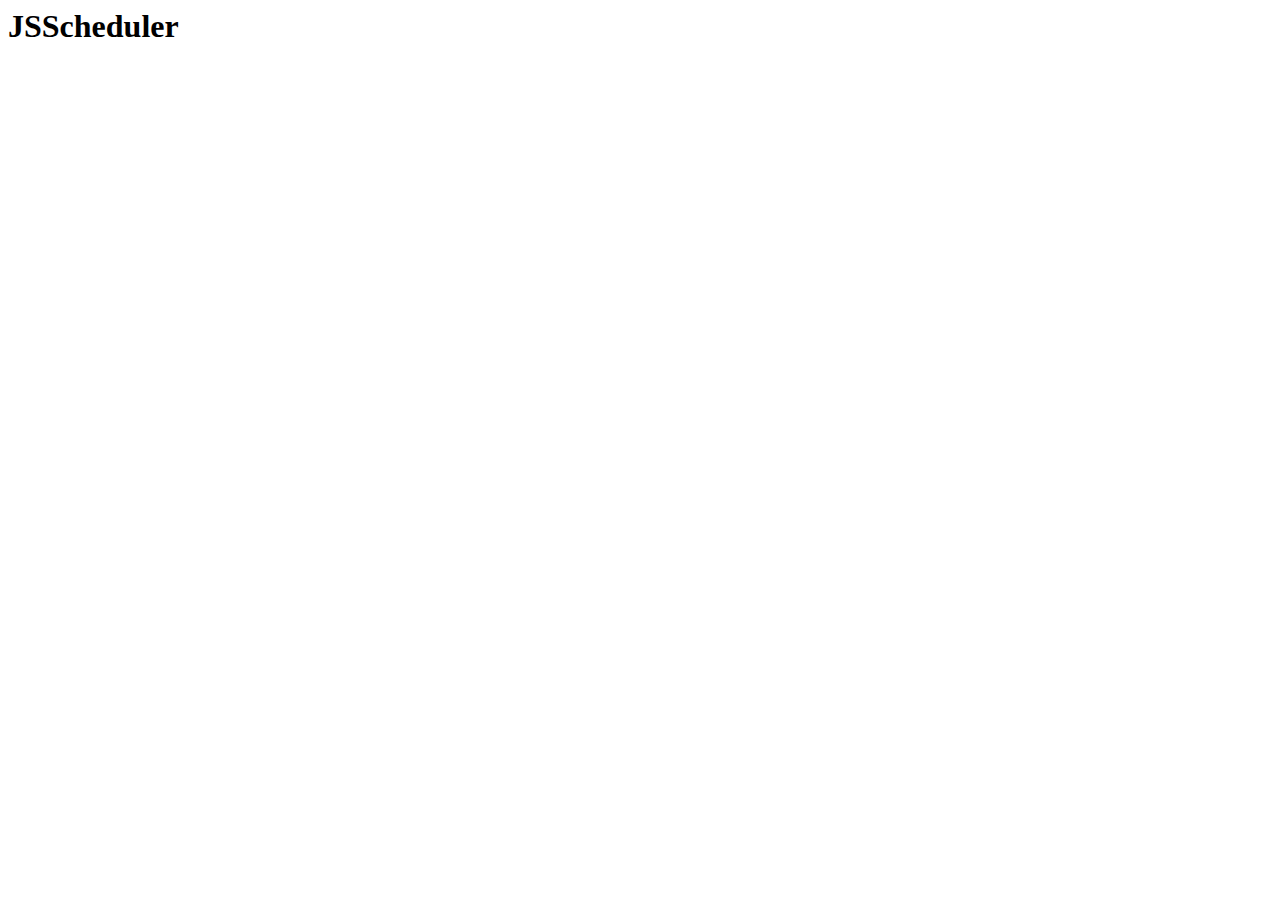
==== index.html @ 936675a6 "Add sample schedule data" ====
<html>
<head>
  <title>Development - JSScheduler</title>
  <script type="text/javascript" src="jquery/jquery-1.5.js"></script>
</head>
<body>
<h1>JSScheduler</h1>
<div id="schedule1" class="schedule_container">
</div>
<script type="text/javascript">
	schedule = new Schedule("schedule1");

	
		schedule.topAxisTitle = "Tracks";
		schedule.columns = [
  			new Column(3, "Art and Lit", "/mff2009/track/3"),new Column(6, "Fandom", "/mff2009/track/6"),new Column(1, "Fursuit", "/mff2009/track/1"),new Column(7, "Gaming", "/mff2009/track/7"),new Column(8, "Main Events / Other", "/mff2009/track/8"),new Column(4, "Nature", "/mff2009/track/4"),new Column(9, "Puppets", "/mff2009/track/9"),new Column(2, "Spirituality", "/mff2009/track/2"),new Column(5, "Video", "/mff2009/track/5")
  			
   		];
	
	schedule.rowLabels = [
		
			
				"Thu 6:30PM"
			
			,
		
			
				"7:00PM"
			
			,
		
			
				"7:30PM"
			
			,
		
			
				"8:00PM"
			
			,
		
			
				"8:30PM"
			
			,
		
			
				"9:00PM"
			
			,
		
			
				"9:30PM"
			
			,
		
			
				"10:00PM"
			
			,
		
			
				"10:30PM"
			
			,
		
			
				"11:00PM"
			
			,
		
			
				"11:30PM"
			
			,
		
			
				"Fri 12:00AM"
			
			,
		
			
				"12:30AM"
			
			,
		
			
				"1:00AM"
			
			,
		
			
				"1:30AM"
			
			,
		
			
				"2:00AM"
			
			,
		
			
				"2:30AM"
			
			
		
	];
	schedule.blocks = [
		
			
				
					new Block(
						"7pm-2am",
						"Video",
						1,
						5,
						14,
						"/mff2009/block/3"
					)
					
				
				,
			
		
			
				
					new Block(
						"7pm-12am",
						"Registration and Thursday Night Mixer",
						1,
						8,
						10,
						"/mff2009/block/1"
					)
					
				
				,
			
		
			
				
					new Block(
						"8pm-11pm",
						"Dance",
						3,
						8,
						6,
						"/mff2009/block/2"
					)
					
				
				,
			
		
			
				
					new Block(
						"8pm-11pm",
						"Video Gaming",
						3,
						7,
						6,
						"/mff2009/block/4"
					)
	];
	schedule.render();
</script>
</body>
</html>
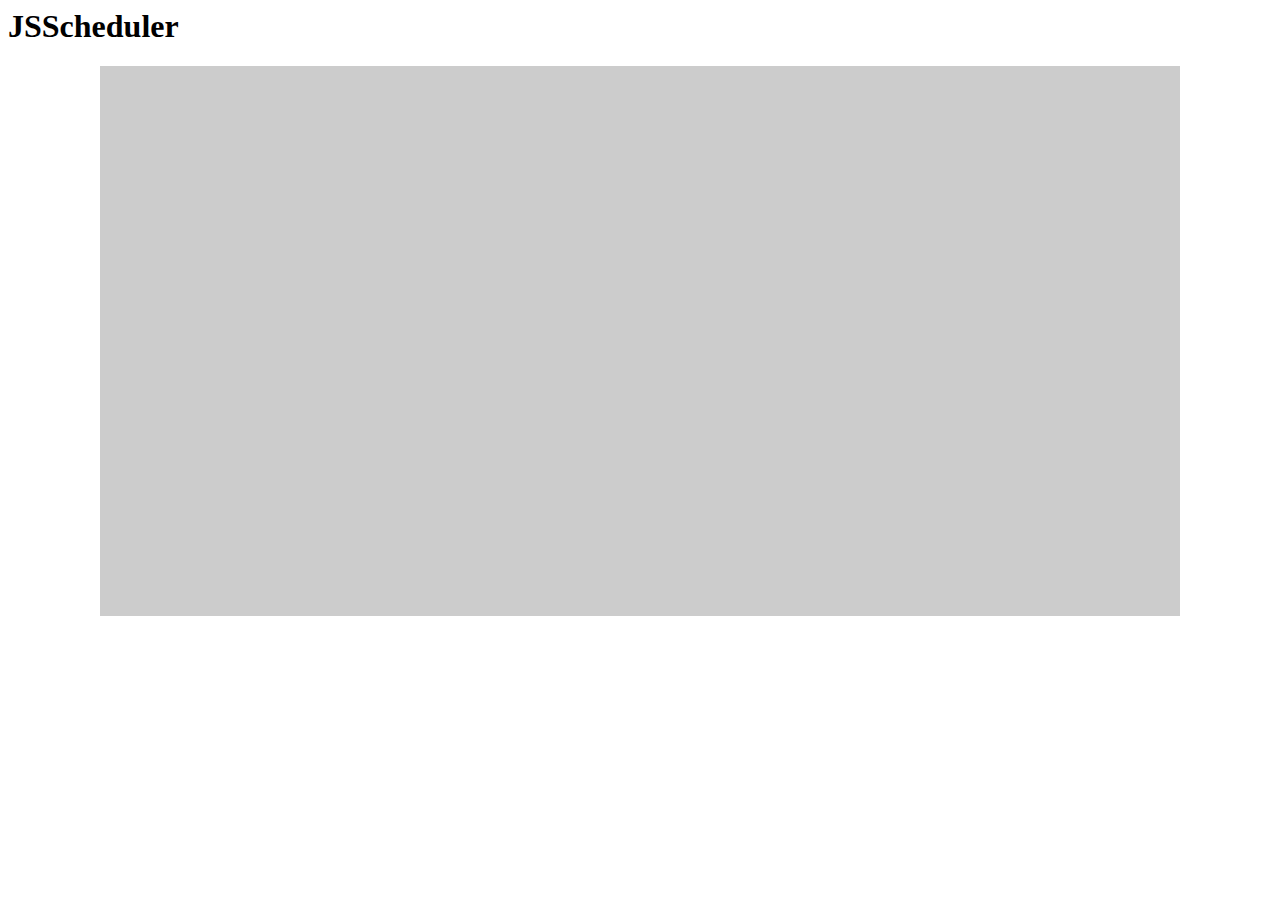
==== commit 8091fae0: "Syntax fixes; we have a gray rectangle\!" ====
--- a/index.html
+++ b/index.html
@@ -1,169 +1,39 @@
 <html>
 <head>
-  <title>Development - JSScheduler</title>
-  <script type="text/javascript" src="jquery/jquery-1.5.js"></script>
+	<title>Development - JSScheduler</title>
+	<script type="text/javascript" src="jquery/jquery-1.5.js"></script>
+	<script type="text/javascript" src="jsscheduler.js"></script>
+	<link rel="stylesheet" href="jsscheduler.css" type="text/css" />
 </head>
 <body>
 <h1>JSScheduler</h1>
-<div id="schedule1" class="schedule_container">
-</div>
+<div id="schedule1" class="schedule_container"></div>
 <script type="text/javascript">
-	schedule = new Schedule("schedule1");
+	schedule = new Schedule("#schedule1");
+	schedule.topAxisTitle = "Tracks";
+	schedule.columns = [
+		new Column(3, "Art and Lit", "/mff2009/track/3"),
+		new Column(6, "Fandom", "/mff2009/track/6"),
+		new Column(1, "Fursuit", "/mff2009/track/1"),
+		new Column(7, "Gaming", "/mff2009/track/7"),
+		new Column(8, "Main Events / Other", "/mff2009/track/8"),
+		new Column(4, "Nature", "/mff2009/track/4"),
+		new Column(9, "Puppets", "/mff2009/track/9"),
+		new Column(2, "Spirituality", "/mff2009/track/2"),
+		new Column(5, "Video", "/mff2009/track/5")
+	];
+	
 
-	
-		schedule.topAxisTitle = "Tracks";
-		schedule.columns = [
-  			new Column(3, "Art and Lit", "/mff2009/track/3"),new Column(6, "Fandom", "/mff2009/track/6"),new Column(1, "Fursuit", "/mff2009/track/1"),new Column(7, "Gaming", "/mff2009/track/7"),new Column(8, "Main Events / Other", "/mff2009/track/8"),new Column(4, "Nature", "/mff2009/track/4"),new Column(9, "Puppets", "/mff2009/track/9"),new Column(2, "Spirituality", "/mff2009/track/2"),new Column(5, "Video", "/mff2009/track/5")
-  			
-   		];
-	
-	schedule.rowLabels = [
-		
-			
-				"Thu 6:30PM"
-			
-			,
-		
-			
-				"7:00PM"
-			
-			,
-		
-			
-				"7:30PM"
-			
-			,
-		
-			
-				"8:00PM"
-			
-			,
-		
-			
-				"8:30PM"
-			
-			,
-		
-			
-				"9:00PM"
-			
-			,
-		
-			
-				"9:30PM"
-			
-			,
-		
-			
-				"10:00PM"
-			
-			,
-		
-			
-				"10:30PM"
-			
-			,
-		
-			
-				"11:00PM"
-			
-			,
-		
-			
-				"11:30PM"
-			
-			,
-		
-			
-				"Fri 12:00AM"
-			
-			,
-		
-			
-				"12:30AM"
-			
-			,
-		
-			
-				"1:00AM"
-			
-			,
-		
-			
-				"1:30AM"
-			
-			,
-		
-			
-				"2:00AM"
-			
-			,
-		
-			
-				"2:30AM"
-			
-			
-		
-	];
+	schedule.rowLabels = [ "Thu 6:30PM","7:00PM","7:30PM","8:00PM","8:30PM","9:00PM","9:30PM",
+			"10:00PM","10:30PM","11:00PM","11:30PM","Fri 12:00AM","12:30AM","1:00AM","1:30AM",
+			"2:00AM","2:30AM"];
 	schedule.blocks = [
-		
-			
-				
-					new Block(
-						"7pm-2am",
-						"Video",
-						1,
-						5,
-						14,
-						"/mff2009/block/3"
-					)
-					
-				
-				,
-			
-		
-			
-				
-					new Block(
-						"7pm-12am",
-						"Registration and Thursday Night Mixer",
-						1,
-						8,
-						10,
-						"/mff2009/block/1"
-					)
-					
-				
-				,
-			
-		
-			
-				
-					new Block(
-						"8pm-11pm",
-						"Dance",
-						3,
-						8,
-						6,
-						"/mff2009/block/2"
-					)
-					
-				
-				,
-			
-		
-			
-				
-					new Block(
-						"8pm-11pm",
-						"Video Gaming",
-						3,
-						7,
-						6,
-						"/mff2009/block/4"
-					)
+		new Block("7pm-2am", "Video", 1, 5, 14, "/mff2009/block/3"),
+		new Block("7pm-12am", "Registration and Thursday Night Mixer", 1, 8, 10, "/mff2009/block/1"),
+		new Block("8pm-11pm", "Dance", 3, 8, 6, "/mff2009/block/2"),
+		new Block("8pm-11pm", "Video Gaming", 3, 7, 6, "/mff2009/block/4")
 	];
 	schedule.render();
 </script>
 </body>
-</html>+</html>
--- a/jsscheduler.css
+++ b/jsscheduler.css
@@ -0,0 +1,110 @@
+div.schedule_container {
+	position: relative;
+	background-color: #ccc;
+	margin: auto
+}
+
+div.schedule_grid {
+	position: absolute;
+	bottom: 0px;
+	right: 0px
+}
+
+div.schedule_headertop {
+	position: absolute;
+	top: 0px;
+	right: 0px;
+	background-color: #ddd
+}
+
+div.schedule_topheadercell {
+	position: absolute;
+	bottom: 0px;
+	text-align: center;
+	padding: 3px;
+	font-size: 9pt;
+	white-space: nowrap;
+	overflow: hidden;
+	text-overflow: ellipsis
+}
+
+div.schedule_topaxislabel {
+	position: absolute;
+	left: 0px;
+	top: 0px;
+	right: 0px;
+	bottom: 0px;
+	text-transform: uppercase;
+	font-size: 8pt;
+	font-weight: bold;
+	padding: 3px;
+	text-align: center
+}
+
+div.schedule_headerleft {
+	position: absolute;
+	left: 0px;
+	bottom: 0px;
+	background-color: #ddd
+}
+
+div.schedule_leftheadercell {
+	position: absolute;
+	text-align: right;
+	padding: 3px;
+	left: 0px;
+	right: 0px;
+	font-size: 9pt
+}
+
+div.schedule_gridcell {
+	position: absolute;
+	-moz-border-radius: 5px;
+	-webkit-border-radius: 5px;
+	border-radius: 5px;
+	font-size: 8pt;
+	color: #fff;
+	font-weight: bold;
+	background-color: #900;
+	cursor: pointer;
+	z-index: 0
+}
+
+div.schedule_gridcell div.label {
+	position: absolute;
+	top: 0;
+	left: 2px;
+	right: 2px;
+	bottom: 15px;
+	overflow: hidden;
+	cursor: pointer;
+	white-space: nowrap
+}
+
+div.schedule_gridcell div.main {
+	position: absolute;
+	top: 15px;
+	left: 2px;
+	bottom: 2px;
+	right: 2px;
+	-moz-border-radius: 0 0 4px 4px;
+	-webkit-border-bottom-left-radius: 4px;
+	-webkit-border-bottom-right-radius: 4px;
+	border-radius: 0 0 4px 4px;
+	background-color: #ffffff;
+	padding: 0 2px;
+	color: #000;
+	font-size: 8pt;
+	font-weight: normal;
+	cursor: pointer;
+	overflow: hidden;
+	text-overflow: ellipsis
+}
+
+div.schedule_gridcell.hover {
+	z-index: 1
+}
+
+div.schedule_gridcell.hover div.main {
+	text-decoration: underline
+}
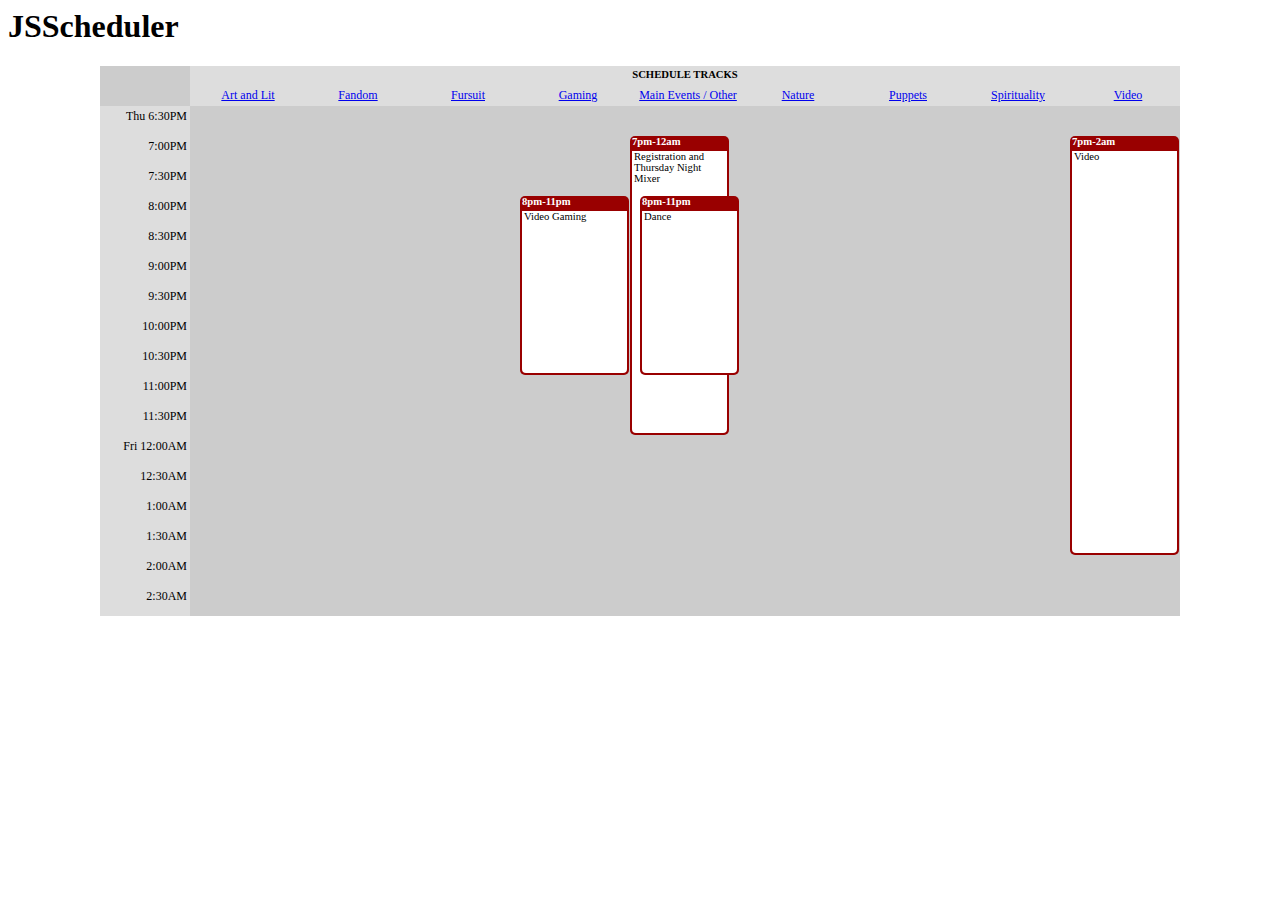
==== commit 59a49876: "Fix topAxisTitle" ====
--- a/index.html
+++ b/index.html
@@ -9,8 +9,9 @@
 <h1>JSScheduler</h1>
 <div id="schedule1" class="schedule_container"></div>
 <script type="text/javascript">
-	schedule = new Schedule("#schedule1");
-	schedule.topAxisTitle = "Tracks";
+	schedule = new Schedule("#schedule1", {
+		topAxisTitle: "Schedule Tracks"
+	});
 	schedule.columns = [
 		new Column(3, "Art and Lit", "/mff2009/track/3"),
 		new Column(6, "Fandom", "/mff2009/track/6"),
--- a/jsscheduler.css
+++ b/jsscheduler.css
@@ -1,3 +1,9 @@
+/*
+ * JSScheduler (c) 2011 Jeff Bowman
+ * Released as part of Wepwawet under Apache license 2.0
+ * Written for JQuery 1.5 - Originally coded for FurEvent
+ */
+
 div.schedule_container {
 	position: relative;
 	background-color: #ccc;
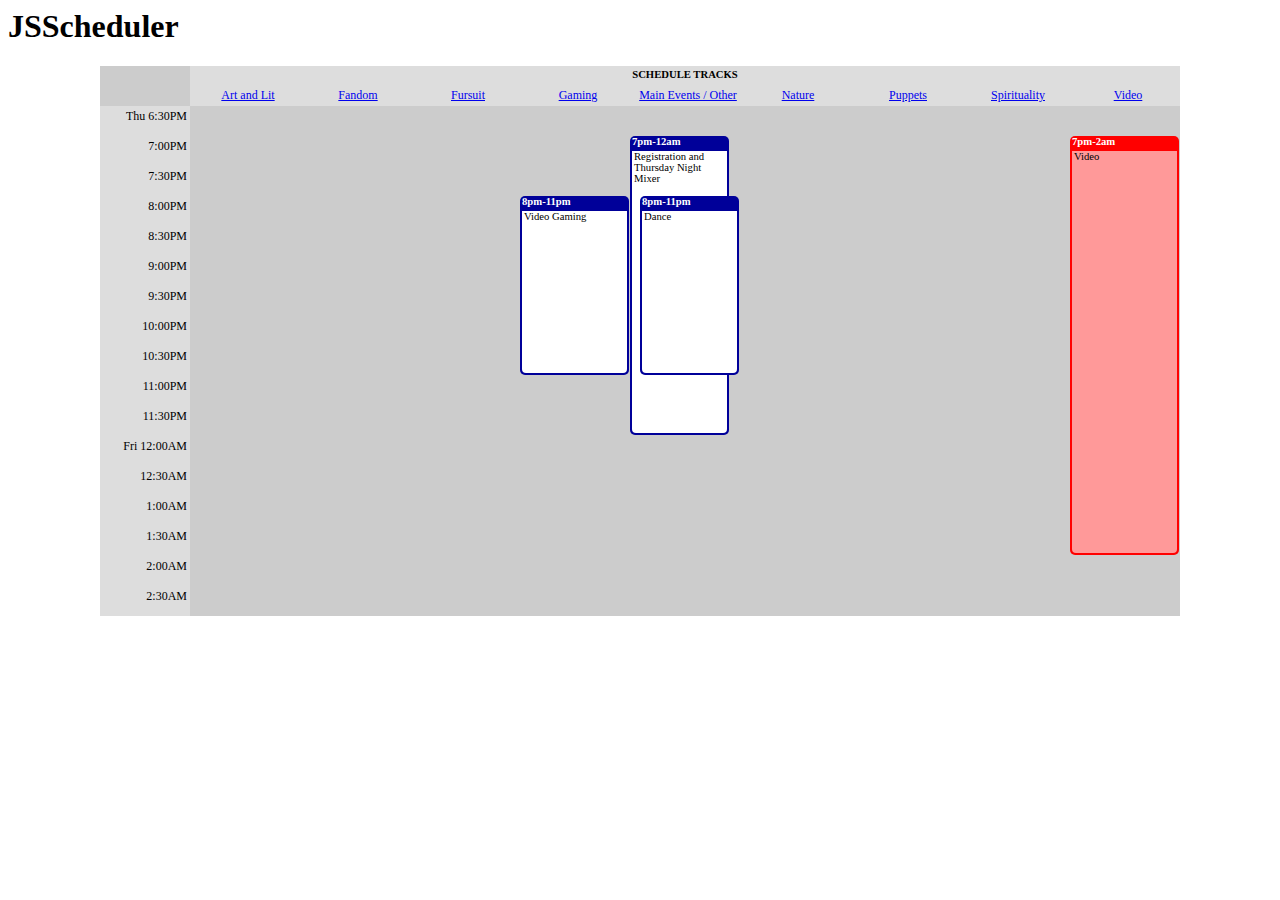
==== commit 1d0fc486: "Custom properties on columns and blocks; custom colors on blocks" ====
--- a/index.html
+++ b/index.html
@@ -29,7 +29,10 @@
 			"10:00PM","10:30PM","11:00PM","11:30PM","Fri 12:00AM","12:30AM","1:00AM","1:30AM",
 			"2:00AM","2:30AM"];
 	schedule.blocks = [
-		new Block("7pm-2am", "Video", 1, 5, 14, "/mff2009/block/3"),
+		new Block("7pm-2am", "Video", 1, 5, 14, "/mff2009/block/3", {
+			borderColor: "#f00",
+			interiorColor: "#f99"
+		}),
 		new Block("7pm-12am", "Registration and Thursday Night Mixer", 1, 8, 10, "/mff2009/block/1"),
 		new Block("8pm-11pm", "Dance", 3, 8, 6, "/mff2009/block/2"),
 		new Block("8pm-11pm", "Video Gaming", 3, 7, 6, "/mff2009/block/4")
--- a/jsscheduler.css
+++ b/jsscheduler.css
@@ -7,20 +7,20 @@
 div.schedule_container {
 	position: relative;
 	background-color: #ccc;
-	margin: auto
+	margin: auto;
 }
 
 div.schedule_grid {
 	position: absolute;
 	bottom: 0px;
-	right: 0px
+	right: 0px;
 }
 
 div.schedule_headertop {
 	position: absolute;
 	top: 0px;
 	right: 0px;
-	background-color: #ddd
+	background-color: #ddd;
 }
 
 div.schedule_topheadercell {
@@ -31,7 +31,7 @@
 	font-size: 9pt;
 	white-space: nowrap;
 	overflow: hidden;
-	text-overflow: ellipsis
+	text-overflow: ellipsis;
 }
 
 div.schedule_topaxislabel {
@@ -44,14 +44,14 @@
 	font-size: 8pt;
 	font-weight: bold;
 	padding: 3px;
-	text-align: center
+	text-align: center;
 }
 
 div.schedule_headerleft {
 	position: absolute;
 	left: 0px;
 	bottom: 0px;
-	background-color: #ddd
+	background-color: #ddd;
 }
 
 div.schedule_leftheadercell {
@@ -60,7 +60,7 @@
 	padding: 3px;
 	left: 0px;
 	right: 0px;
-	font-size: 9pt
+	font-size: 9pt;
 }
 
 div.schedule_gridcell {
@@ -71,9 +71,8 @@
 	font-size: 8pt;
 	color: #fff;
 	font-weight: bold;
-	background-color: #900;
 	cursor: pointer;
-	z-index: 0
+	z-index: 0;
 }
 
 div.schedule_gridcell div.label {
@@ -84,7 +83,7 @@
 	bottom: 15px;
 	overflow: hidden;
 	cursor: pointer;
-	white-space: nowrap
+	white-space: nowrap;
 }
 
 div.schedule_gridcell div.main {
@@ -97,20 +96,19 @@
 	-webkit-border-bottom-left-radius: 4px;
 	-webkit-border-bottom-right-radius: 4px;
 	border-radius: 0 0 4px 4px;
-	background-color: #ffffff;
 	padding: 0 2px;
 	color: #000;
 	font-size: 8pt;
 	font-weight: normal;
 	cursor: pointer;
 	overflow: hidden;
-	text-overflow: ellipsis
+	text-overflow: ellipsis;
 }
 
 div.schedule_gridcell.hover {
-	z-index: 1
+	z-index: 1;
 }
 
 div.schedule_gridcell.hover div.main {
-	text-decoration: underline
+	text-decoration: underline;
 }
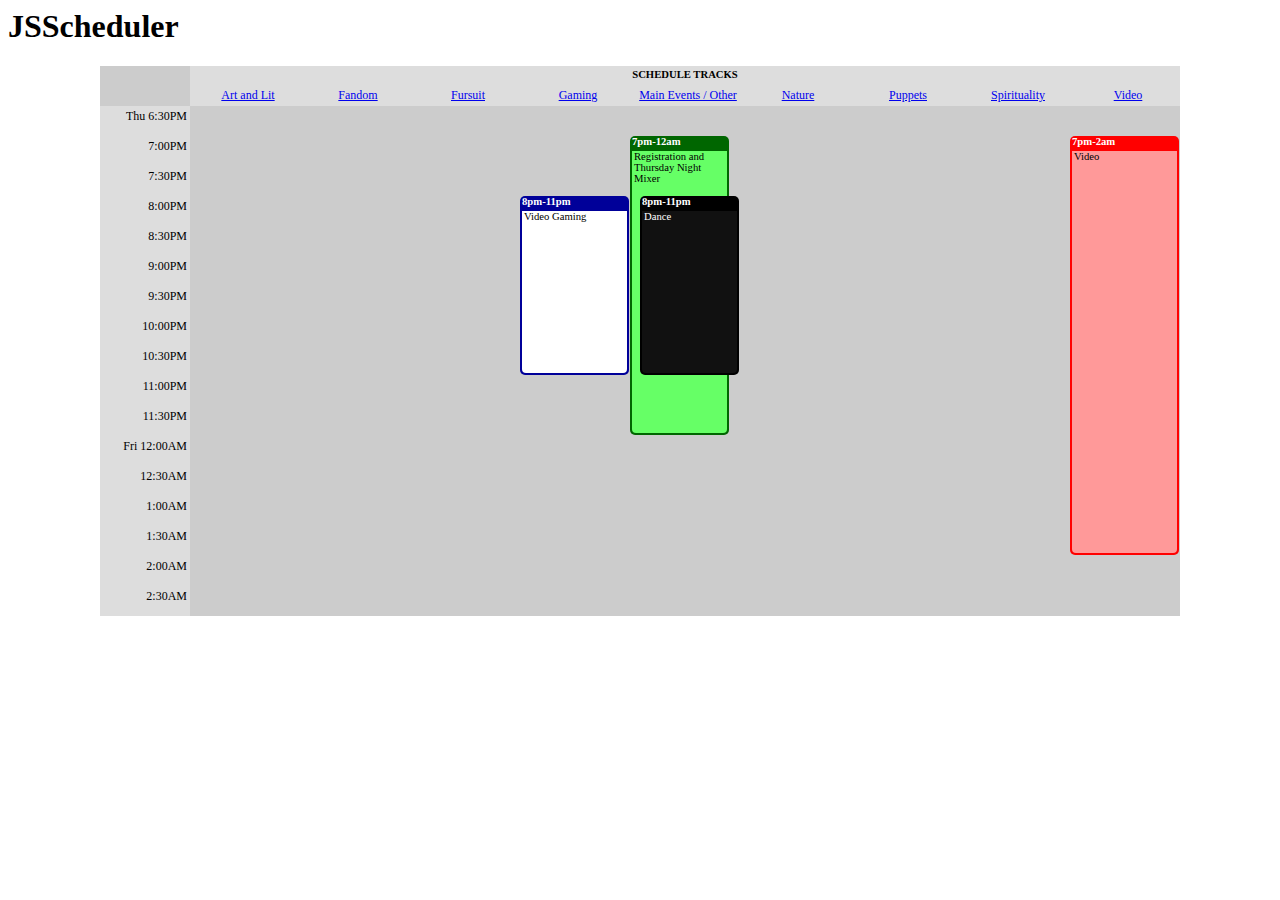
==== commit 9815a335: "Modifies text color." ====
--- a/index.html
+++ b/index.html
@@ -33,8 +33,15 @@
 			borderColor: "#f00",
 			interiorColor: "#f99"
 		}),
-		new Block("7pm-12am", "Registration and Thursday Night Mixer", 1, 8, 10, "/mff2009/block/1"),
-		new Block("8pm-11pm", "Dance", 3, 8, 6, "/mff2009/block/2"),
+		new Block("7pm-12am", "Registration and Thursday Night Mixer", 1, 8, 10, "/mff2009/block/1", {
+			borderColor: "#060",
+			interiorColor: "#6f6",
+		}),
+		new Block("8pm-11pm", "Dance", 3, 8, 6, "/mff2009/block/2", {
+			borderColor: "#000",
+			interiorColor: "#111",
+			textColor: "#fff"
+		}),
 		new Block("8pm-11pm", "Video Gaming", 3, 7, 6, "/mff2009/block/4")
 	];
 	schedule.render();
--- a/jsscheduler.css
+++ b/jsscheduler.css
@@ -97,7 +97,6 @@
 	-webkit-border-bottom-right-radius: 4px;
 	border-radius: 0 0 4px 4px;
 	padding: 0 2px;
-	color: #000;
 	font-size: 8pt;
 	font-weight: normal;
 	cursor: pointer;
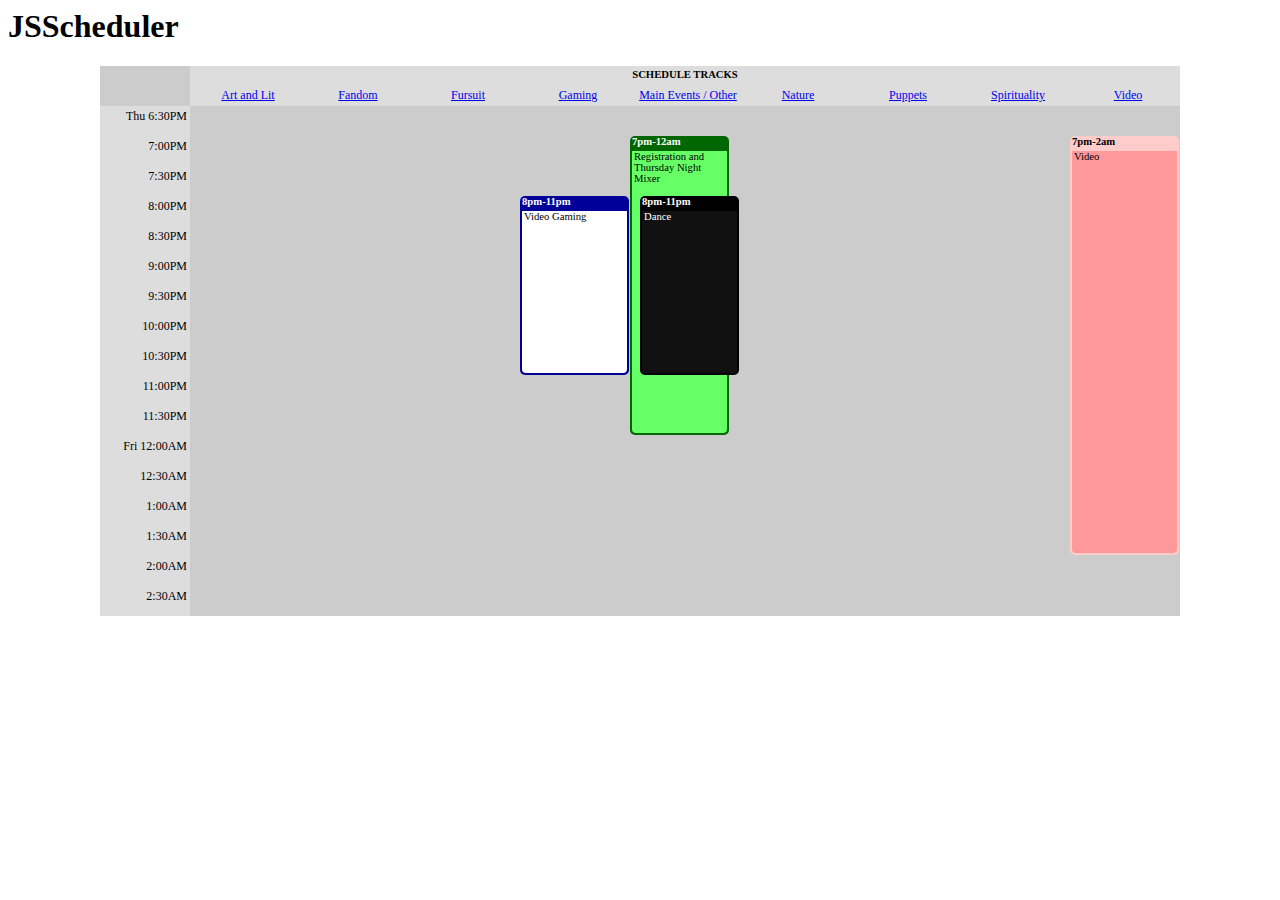
==== commit 736fe01d: "Added labelTextColor and cssClass." ====
--- a/index.html
+++ b/index.html
@@ -30,8 +30,9 @@
 			"2:00AM","2:30AM"];
 	schedule.blocks = [
 		new Block("7pm-2am", "Video", 1, 5, 14, "/mff2009/block/3", {
-			borderColor: "#f00",
-			interiorColor: "#f99"
+			borderColor: "#fcc",
+			interiorColor: "#f99",
+			labelTextColor: "#000"
 		}),
 		new Block("7pm-12am", "Registration and Thursday Night Mixer", 1, 8, 10, "/mff2009/block/1", {
 			borderColor: "#060",
--- a/jsscheduler.css
+++ b/jsscheduler.css
@@ -69,7 +69,6 @@
 	-webkit-border-radius: 5px;
 	border-radius: 5px;
 	font-size: 8pt;
-	color: #fff;
 	font-weight: bold;
 	cursor: pointer;
 	z-index: 0;
